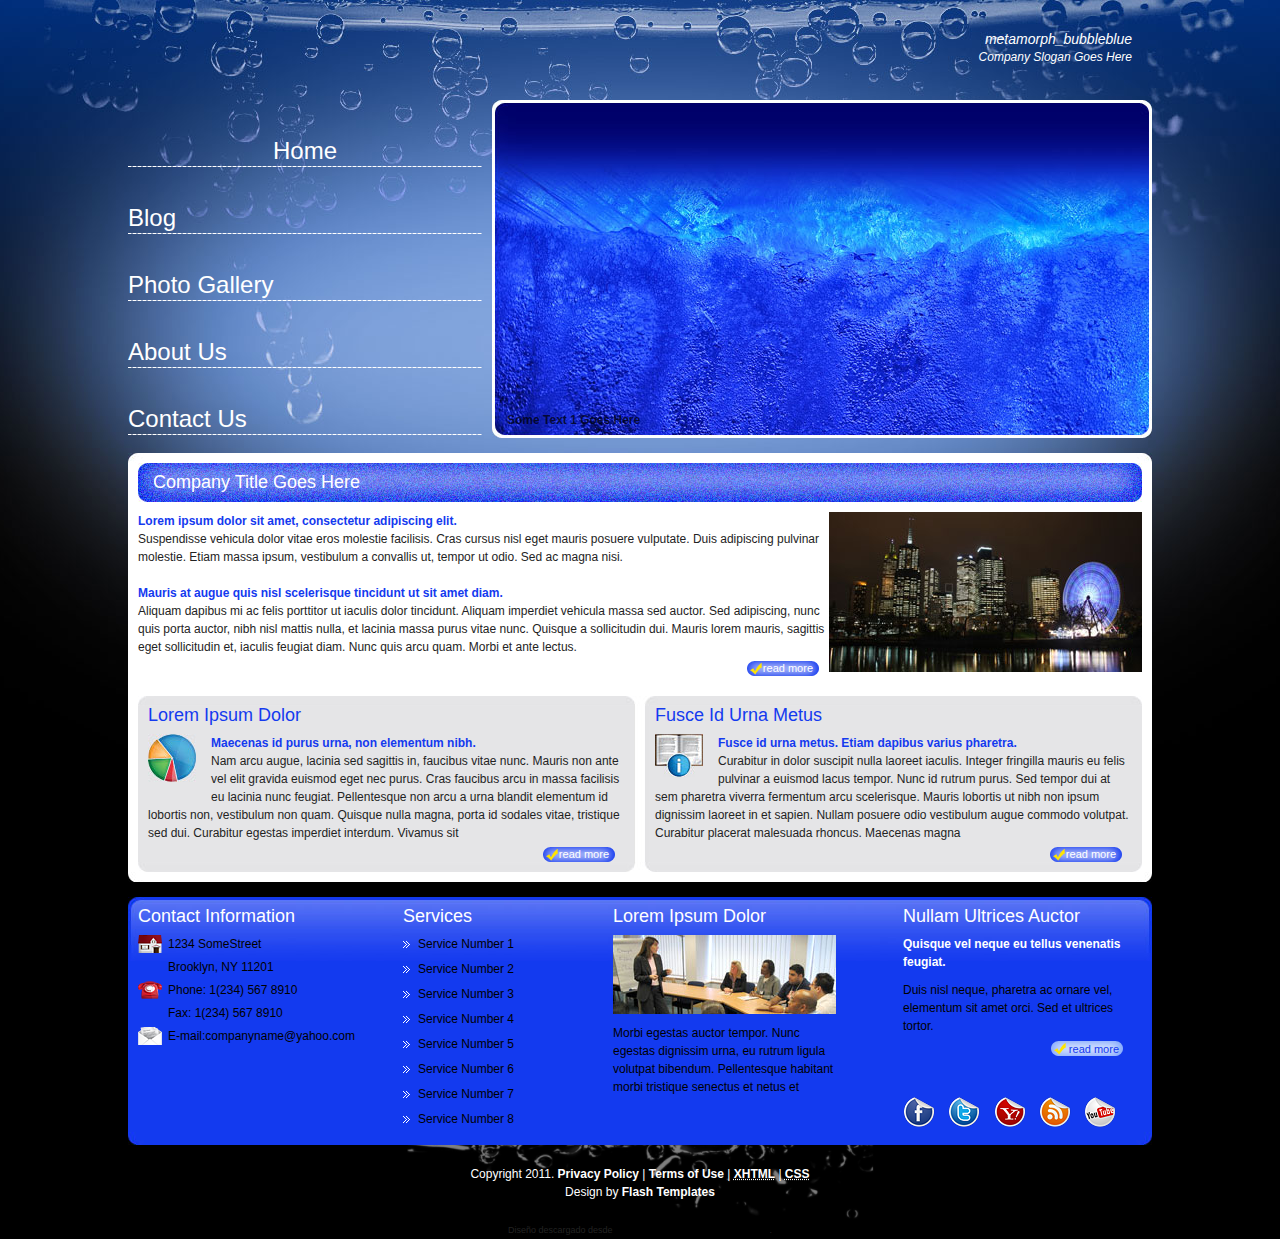
==== index.html @ 4e4b86ef "Subida Inicial" ====
<!DOCTYPE html PUBLIC "-//W3C//DTD XHTML 1.0 Transitional//EN" "http://www.w3.org/TR/xhtml1/DTD/xhtml1-transitional.dtd">
<html xmlns="http://www.w3.org/1999/xhtml">
    <head>
        <meta http-equiv="content-type" content="text/html; charset=utf-8" />
        <title>Metamorphosis Design Free Css Templates</title>
        <meta name="keywords" content="" />
        <meta name="description" content="" />
		<!-- Begin JavaScript -->

		<script type="text/javascript" src="lib/jquery-1.3.2.min.js"></script>
		<script type="text/javascript" src="lib/jquery.tools.js"></script>
    	<script type="text/javascript" src="lib/jquery.custom.js"></script>

		
        <link href="styles.css" rel="stylesheet" type="text/css" media="screen" />
    </head>
    <body>
        <div id="bg_bubble">
        	<div id="wrap">
        		<div id="top_wrap">
        			<div id="logo">
        				<h1><a href="#">metamorph_bubbleblue</a></h1>
                    	<a href="#"><small>Company Slogan Goes Here</small></a>
        			</div>
					<div class="header">
						<div id="menu">
							<ul>
			                    <li><a href="index.html" class="active">Home</a></li>
			                    <li><a href="blog.html">Blog</a></li>
			                    <li><a href="gallery.html">Photo Gallery</a></li>
			                    <li><a href="aboutus.html">About Us</a></li>
			                    <li><a href="contact.html">Contact Us</a></li>
			                </ul>
						</div>
						<div id="header_img">
							<div id="slider_bg">
								<div class="waveshow">
									<img src="images/header.jpg" alt="" title="Some Text 1 Goes Here" />
									<img src="images/header2.jpg" alt="" title="Some Text 2 Goes Here" />
									<img src="images/header3.jpg" alt="" title="Some Text 3 Goes Here" />									
								</div> <!-- waveshow -->
							</div> <!-- slider_bg -->
						</div>
					</div>
        		</div>
				<div id="content">
					<div id="content_top"></div>
					<div id="content_bg">
						<h4>Company Title Goes Here</h4>
						<img src="images/img2.jpg" alt="" title="" style="float: right;"/>
						<p><a href="#">Lorem ipsum dolor sit amet, consectetur adipiscing elit. </a><br />
Suspendisse vehicula dolor vitae eros molestie facilisis. Cras cursus nisl eget mauris posuere vulputate. Duis adipiscing pulvinar molestie. Etiam massa ipsum, vestibulum a convallis ut, tempor ut odio. Sed ac magna nisi. 
</p><br />
<p>
<a href="#">Mauris at augue quis nisl scelerisque tincidunt ut sit amet diam.</a> <br />
Aliquam dapibus mi ac felis porttitor ut iaculis dolor tincidunt. Aliquam imperdiet vehicula massa sed auctor. Sed adipiscing, nunc quis porta auctor, nibh nisl mattis nulla, et lacinia massa purus vitae nunc. Quisque a sollicitudin dui. 
Mauris lorem mauris, sagittis eget sollicitudin et, iaculis feugiat diam. Nunc quis arcu quam. Morbi et ante lectus.</p>
						<div class="read2">
							<a href="#">read more</a>
						</div>
						
						<div class="gray_top_box"></div>
						<div class="gray_bg_box">
							<div class="grey_box_left">
								<h5>Lorem Ipsum Dolor</h5>
								<img src="images/pic1.jpg" alt="" title="" style="float: left; padding: 0px 15px 10px 0px"/>
								<p><a href="#">Maecenas id purus urna, non elementum nibh.</a><br />
								Nam arcu augue, lacinia sed sagittis in, faucibus vitae nunc. Mauris non ante vel elit gravida euismod eget nec purus. Cras faucibus arcu in massa facilisis eu lacinia nunc feugiat. Pellentesque non arcu a urna blandit elementum id lobortis non, vestibulum non quam. Quisque nulla magna, porta id sodales vitae, tristique sed dui. Curabitur egestas imperdiet interdum. Vivamus sit </p>
							<div class="read2">
								<a href="#">read more</a>
							</div>
							</div>
							<div class="grey_box_right">
								<h5>Fusce Id Urna Metus</h5>
								<img src="images/pic2.jpg" alt="" title="" style="float: left; padding: 0px 15px 10px 0px"/>
								<p><a href="#">Fusce id urna metus. Etiam dapibus varius pharetra.</a><br />
								Curabitur in dolor suscipit nulla laoreet iaculis. Integer fringilla mauris eu felis pulvinar a euismod lacus tempor. Nunc id rutrum purus. Sed tempor dui at sem pharetra viverra fermentum arcu scelerisque. Mauris lobortis ut nibh non ipsum dignissim laoreet in et sapien. Nullam posuere odio vestibulum augue commodo volutpat. Curabitur placerat malesuada rhoncus. Maecenas magna </p>
								<div class="read2">
									<a href="#">read more</a>
								</div>
							</div>
							<div class="clear"></div>
						</div>			
						<div class="gray_bot_box"></div>
						
						<div class="clear"></div>
					</div>
					<div id="content_bot"></div>
				</div>
				<div id="footer">
					<div id="footer_column">
						<div id="footer_con_bg">
							<div id="footer_con_top">
								<div id="footer_con_bot">
									<div class="foot_col1">
										<h3>Contact Information</h3>
                            <div class="pad_left" style="background: url(images/home.png) no-repeat left center">
                                1234 SomeStreet
                            </div>
                            <div class="pad_left">
                                Brooklyn, NY 11201
                            </div>
                            <div class="pad_left" style="background: url(images/phone.png) no-repeat left center">
                                Phone:  1(234) 567 8910
                            </div>
                            <div class="pad_left">
                                Fax: 1(234) 567 8910
                            </div>
                            <div class="pad_left" style="background: url(images/contact.png) no-repeat left center">
                                E-mail:companyname@yahoo.com
                            </div>
                        </div>
                        <div class="foot_col2">
                            <h3>Services</h3>
                            <ul class="ls">
                                <li><a href="#">Service Number 1</a></li>
                                <li><a href="#">Service Number 2</a></li>
                                <li><a href="#">Service Number 3</a></li>
                                <li><a href="#">Service Number 4</a></li>
                                <li><a href="#">Service Number 5</a></li>
                                <li><a href="#">Service Number 6</a></li>
								<li><a href="#">Service Number 7</a></li>
								<li><a href="#">Service Number 8</a></li>
                            </ul>
                        </div>
                        <div class="foot_col3">
                            <h3>Lorem Ipsum Dolor</h3>
                            <a href="#"><img src="images/img1.jpg" alt="" title="" style="padding-bottom: 10px;"/></a>
                            <p>Morbi egestas auctor tempor. Nunc egestas dignissim urna, eu rutrum ligula volutpat bibendum. Pellentesque habitant morbi tristique senectus et netus et </p>
                        </div>
                        <div class="foot_col4">
                            <h3>Nullam Ultrices Auctor</h3>
							<h2>Quisque vel neque eu tellus venenatis feugiat. </h2>
							<p>Duis nisl neque, pharetra ac ornare vel, elementum sit amet orci. Sed et ultrices tortor. </p>
							<div class="read">
								<a href="#">read more</a>
							</div>
							<div class="clear"></div>
							<div class="button_box">
								<a href="#"><img src="images/facebook.png" alt="" title=""/></a>
								<a href="#"><img src="images/twitter.png" alt="" title=""/></a>
								<a href="#"><img src="images/yahoo.png" alt="" title=""/></a>
								<a href="#"><img src="images/rss.png" alt="" title=""/></a>
								<a href="#"><img src="images/youtube.png" alt="" title=""/></a>
							</div>
                        </div>
                        <div style="clear: both"></div>								
								</div>
							</div>
						</div>
					</div>
					<div id="footer_bot">
						<p>Copyright  2011. <a href="#">Privacy Policy</a> | <a href="#">Terms of Use</a> | <a href="http://validator.w3.org/check/referer" title="This page validates as XHTML 1.0 Transitional"><abbr title="eXtensible HyperText Markup Language">XHTML</abbr></a> | <a href="http://jigsaw.w3.org/css-validator/check/referer" title="This page validates as CSS"><abbr title="Cascading Style Sheets">CSS</abbr></a></p>
                    <!-- Please DO NOT remove the following notice --><p>Design by <a href="http://www.metamorphozis.com/" title="Flash Templates">Flash Templates</a></p><!-- end of copyright notice-->
					</div>
				</div>	
        	</div>
        </div>
    <div style="text-align: center; font-size: 0.75em;">Diseño descargado desde <a href="http://www.misplantillas.com/">plantillas web gratis y profesionales</a>.</div></body>
</html>
---- styles.css ----
/*
Design by Metamorphosis Design
http://www.metamorphozis.com
Released for free under a Creative Commons Attribution 2.5 License
*/

*{
    margin: 0px;
    padding: 0px;
}

img{
    padding: 0px;
    border: none;
}

a{
    color: #000000;
    font-weight: bold;
    text-decoration: none;
}

a:hover {
    text-decoration: none;
    color: #a7001c;
}

html{
	height: 100%;	
}

body {	
    font-family: Arial, Helvetica, sans-serif;
    font-size: 12px;
    line-height: 18px;
    color: #232323;
    background: #000000 url(images/bg.jpg) repeat-x top;
	height: 100%;
}

h2{
	font-family: Arial, Helvetica, sans-serif;
	font-size: 12px;
	font-weight: bold;
	color: #ffffff;
	padding-bottom: 10px;
}

h3{
	font-family: Arial, Helvetica, sans-serif;
	font-size: 18px;
	font-weight: normal;
	color: #ffffff;
	padding-bottom: 10px;
}

h4{
	font-family: Arial, Helvetica, sans-serif;
	font-size: 18px;
	font-weight: normal;
	color: #ffffff;
	background: url(images/title_1.jpg) no-repeat top left;
	width: 989px;
	height: 29px;
	padding: 10px 0px 10px 15px;
}

h5{
	font-family: Arial, Helvetica, sans-serif;
	font-size: 18px;
	font-weight: normal;
	color: #143aef;
	padding-bottom: 10px;
}

#bg_bubble{
	background: url(images/bg_bubble.jpg) no-repeat top center;
	min-height: 100%;
}

#wrap{
	width: 1024px;
	margin: 0 auto;
}

#logo{
	text-align: right;
	padding: 30px 20px 0px 0px;
	height: 70px;
}

#logo h1 a{
	font-family: Arial, Helvetica, sans-serif;
	font-size: 14px;
	font-style: italic;
	font-weight: normal;
	color: #ffffff;
}

#logo small{
	font-family: Arial, Helvetica, sans-serif;
	font-size: 12px;
	font-style: italic;
	font-weight: normal;
	color: #ffffff;
}

/*Menu*/

#menu{
    width: 354px;
    float: left;
}

#menu ul {
    padding-left: 0px;
    list-style: none;
}

#menu ul li a{
    font-family: Arial,Helvetica,sans-serif;
    font-size: 24px;
    color: #ffffff;
    font-weight: normal;
    text-decoration: none;
    display: block;
    background: url(images/menu_bg.png) repeat-x bottom;
    height: 25px;
    padding-top: 42px;
}

#menu ul li a:hover, #menu ul li .active{
    text-align: center;
}

/*header*/

#header_img{
	background: url(images/header.jpg) no-repeat;
	width: 660px;
	height: 338px;
	float: right;
}
/*content*/
#content{
	width: 1024px;
	clear: both;
	padding-top: 15px;
}

#content_top{
	height: 10px;
	background: url(images/content_top.jpg) no-repeat;
}

#content_bg{
	padding: 0px 10px 0px 10px;
	background: #ffffff;	
}

#content_bg p a{
	color: #143aef;
}

#content_bot{
	height: 10px;
	background: url(images/content_bot.jpg) no-repeat;
}

.gray_top_box{
	clear: both;
	background: url(images/grey_top_box.jpg) no-repeat bottom;
	height: 10px;
	padding-top: 20px;
}

.gray_bg_box{
	background: url(images/grey_bot_bg.jpg) left repeat-y;
}

.grey_box_left{
	width: 477px;
	padding: 0px 10px 0px 10px;
	float:left;
}

.grey_box_right{
	margin-left: 10px;
	width: 477px;
	padding: 0px 10px 0px 10px;
	float: right;
}

.gray_bot_box{
	clear: both;
	background: url(images/grey_bot_box.jpg) no-repeat;
	height: 10px;
}

/*footer*/

#footer{
	clear: both;
	padding: 15px 0px 0px 0px;	
}

#footer_con_bg{
	background: url(images/footer_con_bg.jpg) repeat-y center;
}

#footer_con_top{
	background: url(images/footer_con_top.jpg) no-repeat top;
}

#footer_con_bot{
	background: url(images/footer_con_bot.jpg) no-repeat bottom;
	min-height: 86px;
	padding: 10px;
	color: #000000;
}

#footer_con_bot p{
	color: #000000;
}

#footer_bot{
    text-align: center;
    color: #ffffff;
    padding-top: 20px;
	padding-bottom: 20px;
    clear: both;
	background: url(images/footer.png) no-repeat center top;
	min-height: 33px;
}

#footer_bot a{
    color: #ffffff;
}

.foot_col1, .foot_col2, .foot_col3, .foot_col4{
    float: left;
}

.foot_col1{
    width: 245px;
}

.foot_col2{
    width: 210px;
    padding-left: 20px;
}

.foot_col3{
    width: 230px;
    padding-right: 40px;
}

.foot_col4{
    width: 230px;
    padding-left: 20px;
}

.button_box{
	padding-top: 40px;
}

.button_box a{
	padding-right: 10px;
}

.ls{
    list-style: none;
    padding-left: 0px;
}

.ls li{
    margin-bottom: 7px;
}

.ls li a{
    background: url(images/ls.png) no-repeat 0px 4px;
    padding-left: 15px;
    color: #000000;
    font-weight: normal;
}

.ls li a:hover{
    color: #ffffff;
}

.pad_left{
    padding-left: 30px;
    margin-bottom: 5px;
}

/*read*/
.read{
	float: right;
	padding-right: 10px;
	padding-top: 5px;	
}

.read a{
 	width: 68px;
	height: 16px;
	font-family: Arial, Helvetica, sans-serif;
	font-size: 11px;
	font-weight: normal;
	color: #143aef;
 	display:block;
 	text-align: right;
	padding-right: 4px;
 	background: url(images/read_more.png) no-repeat bottom right;
 }
 
 .read2{
	float: right;
	padding-right: 10px;
	padding-top: 3px;	
}

.read2 a{
 	width: 68px;
	height: 17px;
	font-family: Arial, Helvetica, sans-serif;
	font-size: 11px;
	font-weight: normal;
	color: #ffffff;
 	display:block;
 	text-align: right;
	padding-right: 6px;
 	background: url(images/read_more2.png) no-repeat bottom right;
 }
 
 .clear{
 	clear: both;
 }
 
 /*about*/

.content_left{
	width: 666px;
	float: left;
}

.content_left h6{
	font-family: Arial, Helvetica, sans-serif;
	font-size: 18px;
	font-weight: normal;
	color: #ffffff;
	background: url(images/title_2.jpg) no-repeat top left;
	width: 651px;
	height: 29px;
	padding: 10px 0px 10px 15px;
}

.content_right{
	width: 318px;
	float: right;
}

.content_right h6{
	font-family: Arial, Helvetica, sans-serif;
	font-size: 18px;
	font-weight: normal;
	color: #ffffff;
	background: url(images/title_3.jpg) no-repeat top left;
	width: 303px;
	height: 29px;
	padding: 10px 0px 10px 15px;
}

.border{
	height:1px;
	background: url(images/border.jpg) repeat-x center;
	clear: both;
	padding-bottom: 10px;
	padding-top: 10px;
}

.date_news{
	text-decoration: underline;
}

/*contact*/

#contact_form fieldset {
    border: none;
}

#contact_form input {
    margin-bottom: 5px;
}

#contact-submit{
    width: 72px;
    height: 15px;
    color: #ffffff;
    background: url(images/read_more2.png);
    background-repeat:no-repeat;
    background-position:left bottom;
    border: none;
    font-family: Arial, Helvetica, sans-serif;
    font-size: 12px;
    font-weight: normal;
}

#contact-clear{
    width: 72px;
    height: 15px;
    color: #ffffff;
    background: url(images/read_more2.png);
    background-repeat:no-repeat;
    background-position:left bottom;
    border: none;
    font-family: Arial, Helvetica, sans-serif;
    font-size: 12px;
    font-weight: normal;
	float: right;
}

#con_name, #con_email, #con_website {
    width: 646px;
    height: 24px;
    padding-top: 0px;
    padding-left: 10px;
    padding-right: 10px;
    border: none;
    background: url(images/input.jpg);
    background-repeat:no-repeat;
    background-position:left top;
    color: #ffffff;
    padding-bottom: 5px;
}

#con_mess {
    width: 646px;
    height: 86px;
    padding-top: 4px;
    padding-left: 10px;
    padding-right: 10px;
    padding-bottom: 15px;
    border: none;
    background: url(images/message.jpg);
    background-repeat:no-repeat;
    background-position:left top;
    color: #ffffff;
    margin-bottom: 10px;
}

.contact_news{
	padding: 0px 5px 10px 5px;
}
/*gallery*/
.row {
    padding-left: 1px;
	height: 235px;
	width: 1004px;
}

.box_img2 {
	width: 314px;
	height: 270px;
	background: url(images/gallery_bg.jpg) 0px 0px no-repeat;
	padding: 10px 0px 10px 10px;
	float:left;
}

.box_razd {
	width: 14px;
	height: 50px;
	float: left;
}

.box_img2 h1 {
	font-family: Arial, Helvetica, sans-serif;
	font-size:24px;
	font-weight: 100;
	color: #002380;
	text-align: left;
	padding: 8px 0px 3px 0px;
}

.g_size {
width: 304px;
height: 165px;
display: block;
padding-bottom: 10px;
}

.pirobox_gal1
{
width: 304px;
height: 165px;
display: block;
}

/*blog*/

.ls2{
    list-style: none;
    padding-left: 0px;
}

.ls2 li{
	background: url(images/border.jpg) repeat-x bottom;
    margin-bottom: 7px;
	padding: 0px 0px 5px 0px;
}

.ls2 li a{
	background: url(images/ls2.jpg) no-repeat 0px 4px;
    padding-left: 15px;
    color: #000000;
    font-weight: normal;
}

.ls2 li a:hover{
    color: #143aef;
}

.blog_news{
	padding-bottom:10px;
}

.news_bar{
	padding-bottom:3px;
	background: url(images/border.jpg) repeat-x bottom;	
	margin-bottom: 10px;
}

.news_bar p, .news_bar p a{
	color: #143aef;
	font-weight: normal;
}

.calendar{
	background: url(images/cal_icon.jpg) no-repeat 0px 0px;
	float: left;
	padding-left: 20px;
	padding-right: 20px;
}

.user{
	background: url(images/user_icon.jpg) no-repeat 0px 0px;
	float: left;
	padding-left: 20px;
	padding-right: 20px;
}

.com{
	background: url(images/com_icon.jpg) no-repeat 0px 0px;
	float: left;
	padding-left: 20px;
}


/* Header Scroll */

.nivoSlider { position:relative;}
.nivoSlider img { position:absolute; top:0px; left:0px;}
.nivoSlider a.nivo-imageLink { position:absolute; top:0px; left:0px; width:100%; height:100%; border:0; padding:0; margin:0; z-index:60; display:none;}
.nivo-slice { display:block; position:absolute; z-index:50; height:100%; }
.nivo-caption {	position:absolute; left:0px; bottom:0px;  color:#000; width:100%; z-index:89; padding-left: 10px; font-weight: bold}
.nivo-caption p { padding:10px 5px; margin:0;}
.nivo-directionNav a {position:absolute; width:45px; height: 60px; top:45%; z-index:99; cursor:pointer; text-indent:-9999%;}
.nivo-prevNav { background-position: left bottom; left:20px; background:url(images/top_left.png) no-repeat;}
.nivo-nextNav { background-position: left top; right: 0px; background:url(images/top_right.png) no-repeat;}
.nivo-controlNav { bottom:-20px; position:absolute; right:0;}
.nivo-controlNav a { float:left; width:14px; height:14px; display:block; position:relative; z-index:99;	cursor:pointer; text-indent:-9999%; background:url(images/scroll_small.png) no-repeat scroll right top;}
.nivo-controlNav a.active {	background-position:left top; margin-top:-1px;}
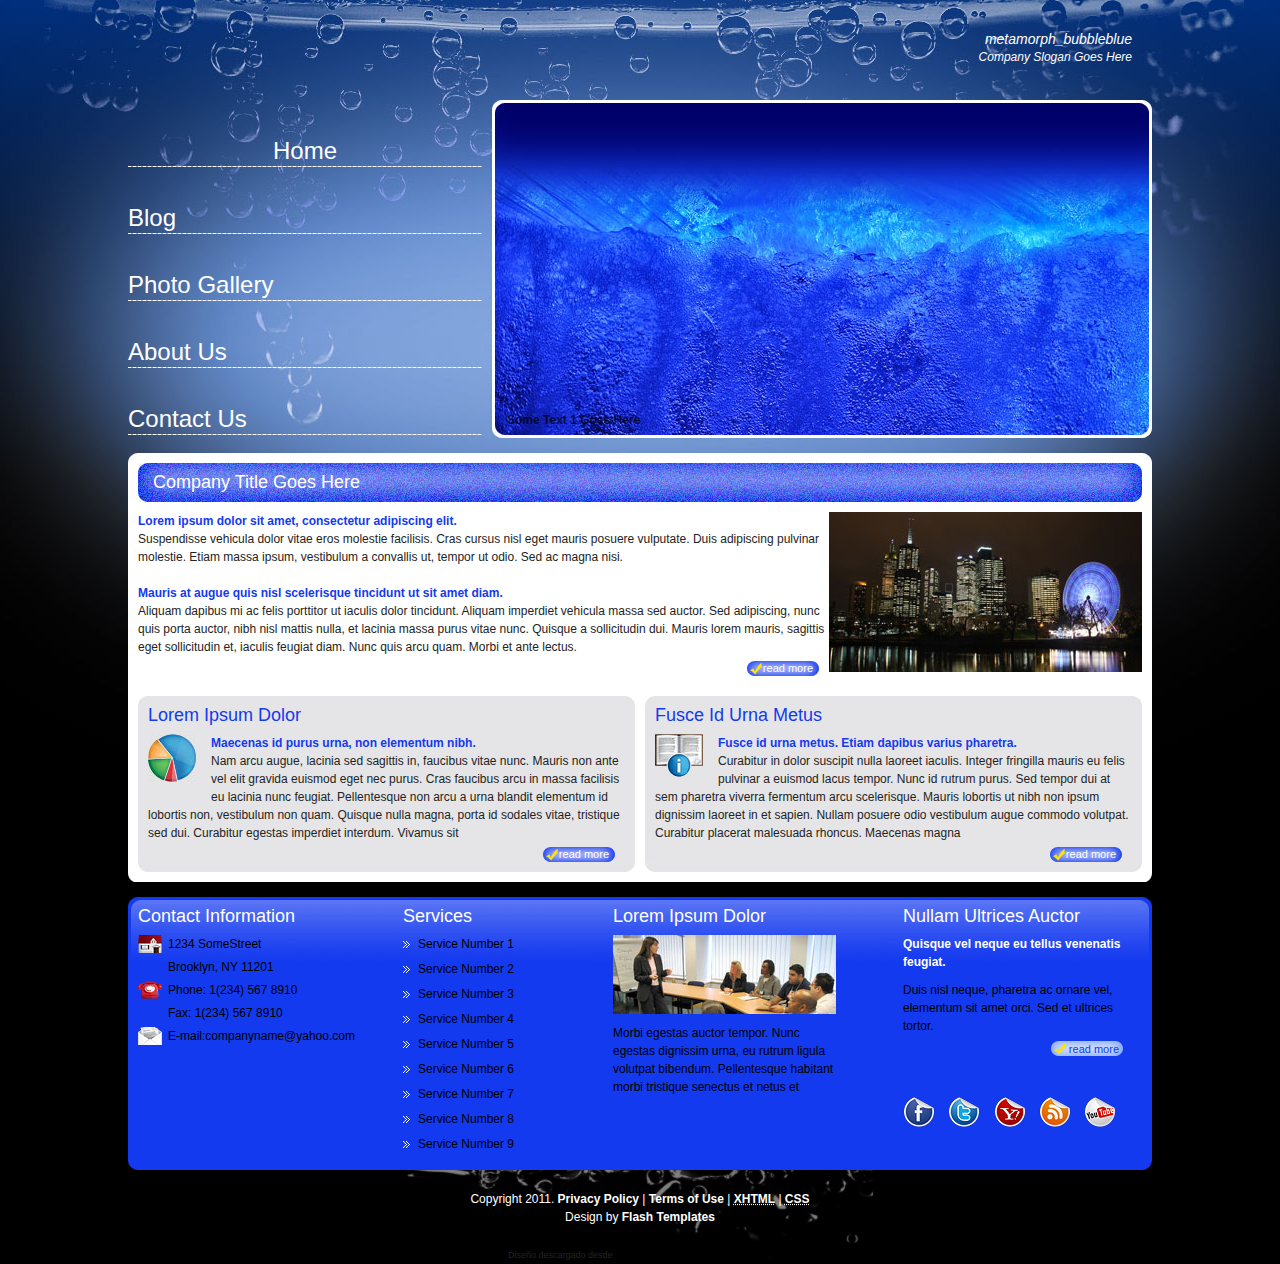
==== commit ce7781aa: "Subida Enumeracion" ====
--- a/index.html
+++ b/index.html
@@ -121,6 +121,7 @@
                                 <li><a href="#">Service Number 6</a></li>
 								<li><a href="#">Service Number 7</a></li>
 								<li><a href="#">Service Number 8</a></li>
+								<li><a href="#">Service Number 9</a></li>
                             </ul>
                         </div>
                         <div class="foot_col3">
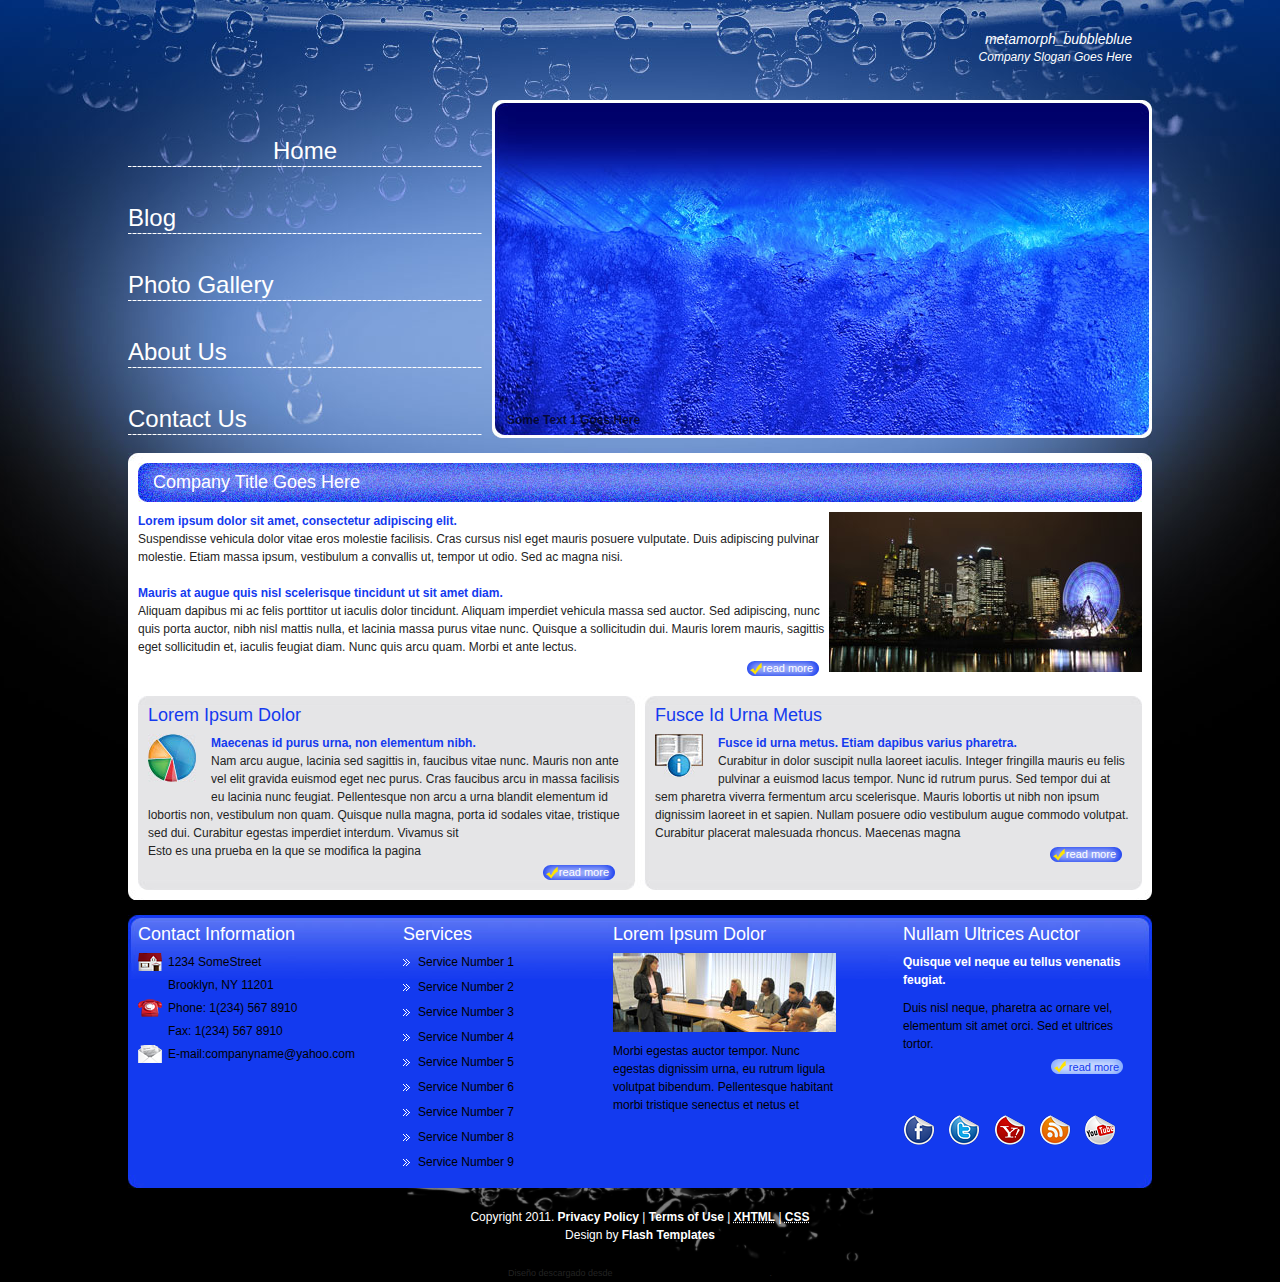
==== commit 58f30b5a: "Cambios Pagina Principal" ====
--- a/index.html
+++ b/index.html
@@ -66,6 +66,7 @@
 								<img src="images/pic1.jpg" alt="" title="" style="float: left; padding: 0px 15px 10px 0px"/>
 								<p><a href="#">Maecenas id purus urna, non elementum nibh.</a><br />
 								Nam arcu augue, lacinia sed sagittis in, faucibus vitae nunc. Mauris non ante vel elit gravida euismod eget nec purus. Cras faucibus arcu in massa facilisis eu lacinia nunc feugiat. Pellentesque non arcu a urna blandit elementum id lobortis non, vestibulum non quam. Quisque nulla magna, porta id sodales vitae, tristique sed dui. Curabitur egestas imperdiet interdum. Vivamus sit </p>
+								<p>Esto es una prueba en la que se modifica la pagina</p>
 							<div class="read2">
 								<a href="#">read more</a>
 							</div>
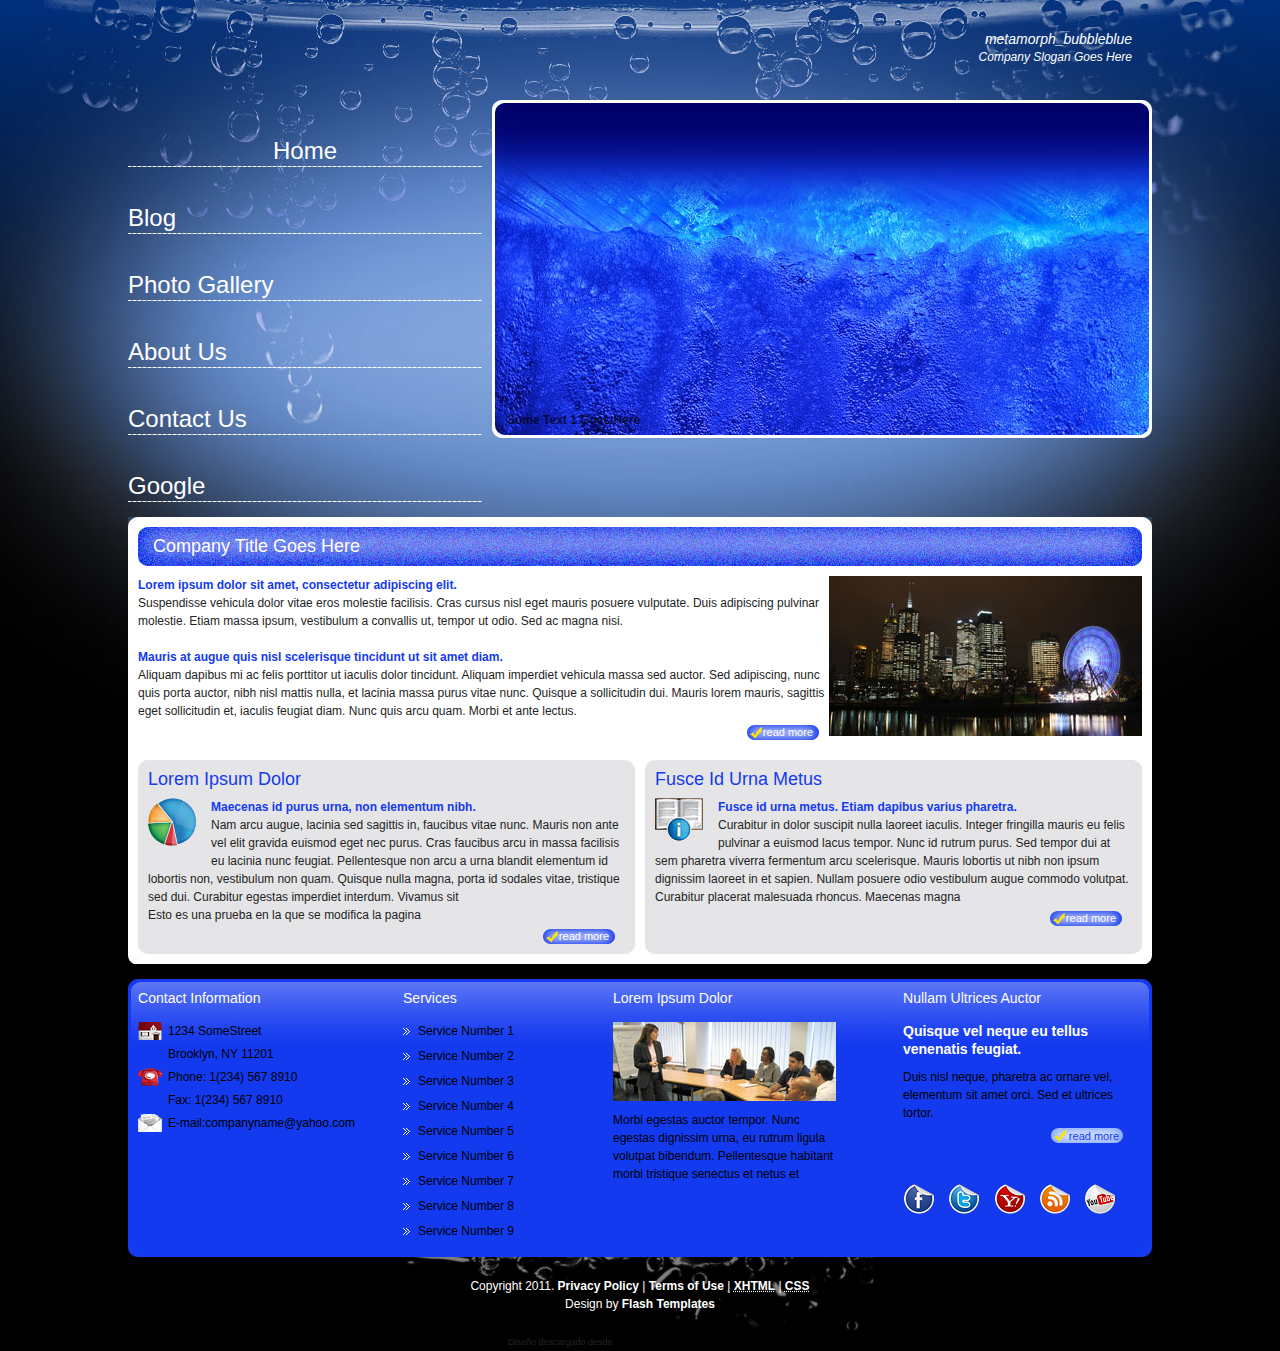
==== commit b59df135: "Agregamos link Google" ====
--- a/index.html
+++ b/index.html
@@ -30,6 +30,7 @@
 			                    <li><a href="gallery.html">Photo Gallery</a></li>
 			                    <li><a href="aboutus.html">About Us</a></li>
 			                    <li><a href="contact.html">Contact Us</a></li>
+			                    <li><a href="https://www.google.com/">Google</a></li>
 			                </ul>
 						</div>
 						<div id="header_img">
--- a/styles.css
+++ b/styles.css
@@ -40,7 +40,7 @@
 
 h2{
 	font-family: Arial, Helvetica, sans-serif;
-	font-size: 12px;
+	font-size: 14px;
 	font-weight: bold;
 	color: #ffffff;
 	padding-bottom: 10px;
@@ -48,10 +48,10 @@
 
 h3{
 	font-family: Arial, Helvetica, sans-serif;
-	font-size: 18px;
-	font-weight: normal;
-	color: #ffffff;
-	padding-bottom: 10px;
+	font-size: 20x;
+	font-weight: normal;
+	color: #ffffff;
+	padding-bottom: 15px;
 }
 
 h4{
